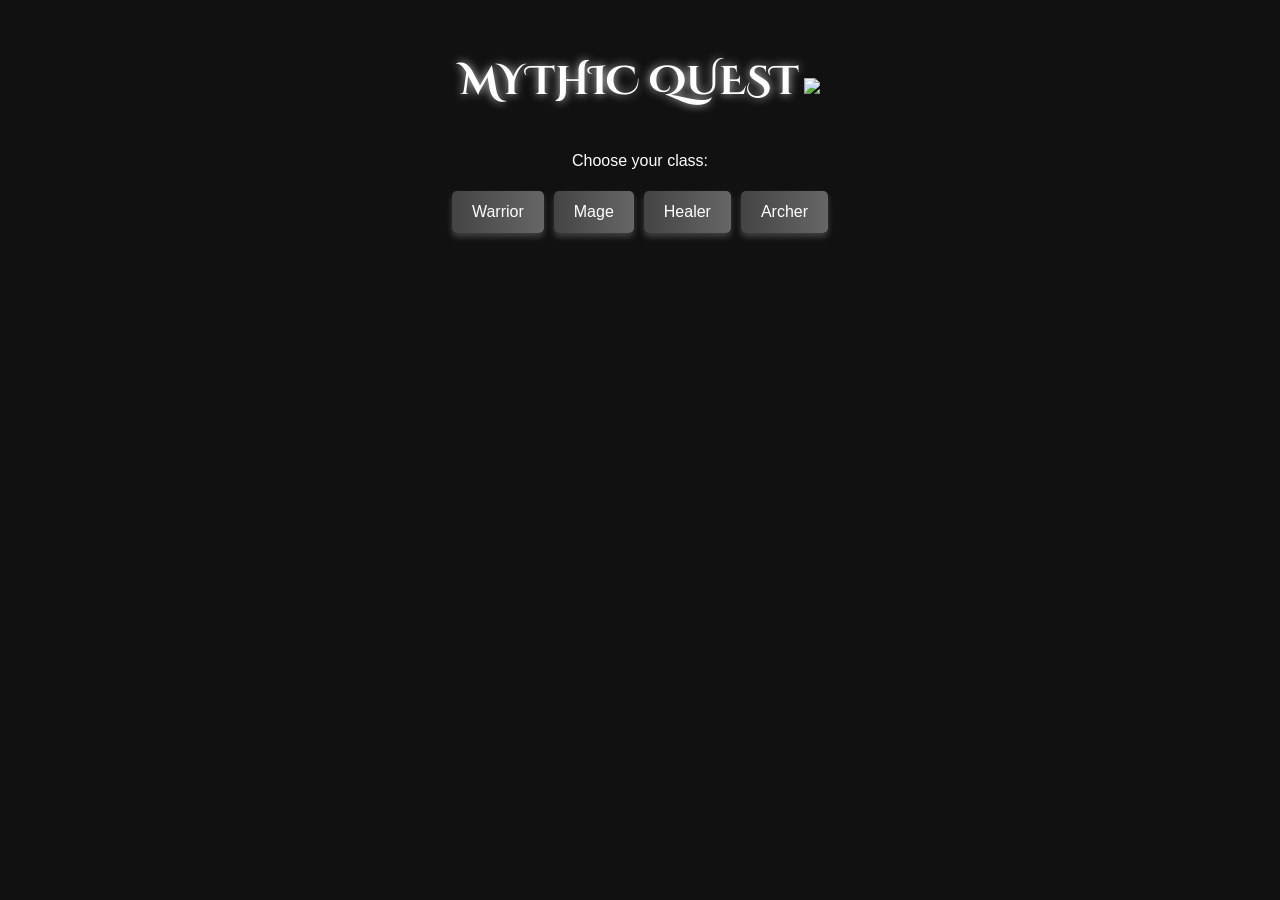
==== index.html @ dc3f2b63 "nagdadagdag design sa buttons hindi ko pede tanggalin img holder sa index kasi nawawala funcionality" ====
<!DOCTYPE html>
<html lang="en">
<head>
    <meta charset="UTF-8">
    <meta name="viewport" content="width=device-width, initial-scale=1.0">
    <title>Mythic Quest</title>
    <link rel="stylesheet" href="styles.css">
    <script src="script.js" defer></script>
</head>
<body>

    <div id="game-container">
        <!-- Title with Shining Effect -->
        <h1 class="shine">MYTHIC QUEST</h1>
        <img id="story-image">

        <p id="story-text">Choose your class:</p>

        <div id="choices">
            <button onclick="selectClass('warrior')">Warrior</button>
            <button onclick="selectClass('mage')">Mage</button>
            <button onclick="selectClass('healer')">Healer</button>
            <button onclick="selectClass('archer')">Archer</button>
        </div>
    </div>

</body>
</html>
---- styles.css ----
@import url('https://fonts.googleapis.com/css2?family=Cinzel+Decorative:wght@700&display=swap');

body {
    font-family: Arial, sans-serif;
    text-align: center;
    background-color: #111;
    color: white;
    padding: 20px;
    cursor: url('https://cur.cursors-4u.net/swords/swo25.cur'), auto;
    overflow: hidden;
}

/* Animated Title */
h1 {
    font-family: 'Cinzel Decorative', serif;
    font-size: 2.5rem;
    color: white;
    text-shadow: 0 0 10px rgba(255, 255, 255, 0.8);
    display: inline-block;
    animation: glow 2s infinite alternate;
}

/* Background */
body::before {
    content: "";
    position: fixed;
    top: 0;
    left: 0;
    width: 100%;
    height: 100%;
    background: url('https://media1.tenor.com/m/kUsp5oS4dMMAAAAC/nuit-%C3%A9toil%C3%A9e.gif') no-repeat center center/cover;
    z-index: -1;
}

/* Buttons */
button {
    background: linear-gradient(90deg, #444, #666);
    color: white;
    border: none;
    padding: 12px 20px;
    margin: 5px;
    border-radius: 5px;
    cursor: pointer;
    font-size: 1rem;
    transition: 0.3s ease-in-out;
    box-shadow: 0 4px 6px rgba(255, 255, 255, 0.2);
    animation: fadeInUp 1s ease-out;
    position: relative;
    overflow: hidden;
}

/* Glowing metallic blue effect */
button::before {
    content: "";
    position: absolute;
    top: -2px;
    left: -2px;
    right: -2px;
    bottom: -2px;
    background: linear-gradient(90deg, #00aaff, #0077ff);
    z-index: -1;
    filter: blur(10px);
    opacity: 0;
    transition: opacity 0.3s ease-in-out;
}

button:hover {
    background: linear-gradient(90deg, #0055aa, #0088ff);
    transform: scale(1.05);
    box-shadow: 0 6px 15px rgba(0, 136, 255, 0.6);
}

button:hover::before {
    opacity: 1;
}

/* Animations */
@keyframes fadeIn {
    from {
        opacity: 0;
        transform: scale(0.9);
    }
    to {
        opacity: 1;
        transform: scale(1);
    }
}

@keyframes fadeInUp {
    from {
        opacity: 0;
        transform: translateY(20px);
    }
    to {
        opacity: 1;
        transform: translateY(0);
    }
}

@keyframes glow {
    from {
        text-shadow: 0 0 10px rgba(255, 255, 255, 0.5);
    }
    to {
        text-shadow: 0 0 20px rgba(255, 255, 255, 1);
    }
}
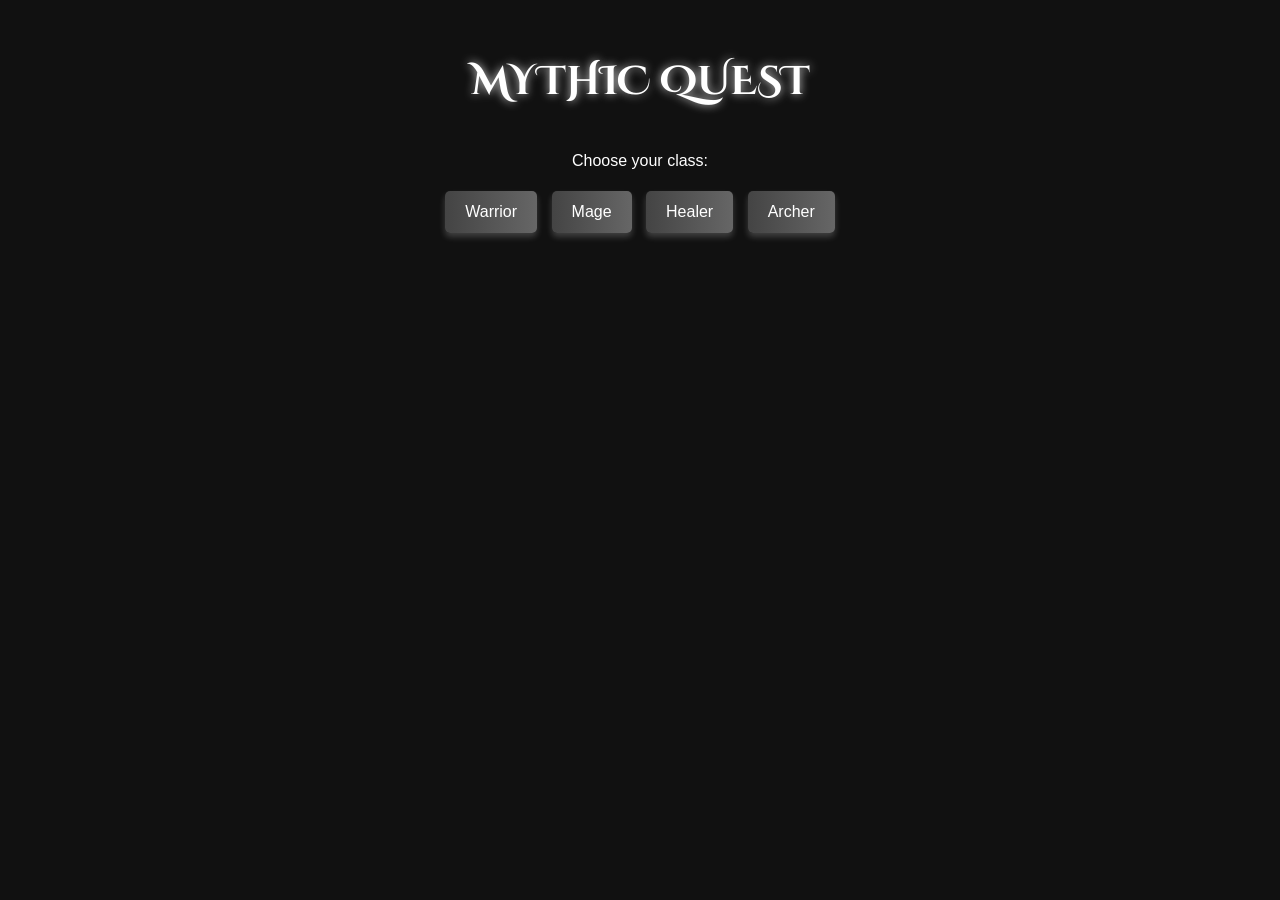
==== commit e663f26a: "try" ====
--- a/index.html
+++ b/index.html
@@ -12,7 +12,7 @@
     <div id="game-container">
         <!-- Title with Shining Effect -->
         <h1 class="shine">MYTHIC QUEST</h1>
-        <img id="story-image">
+        <!--<img id="story-image"> -->
 
         <p id="story-text">Choose your class:</p>
 
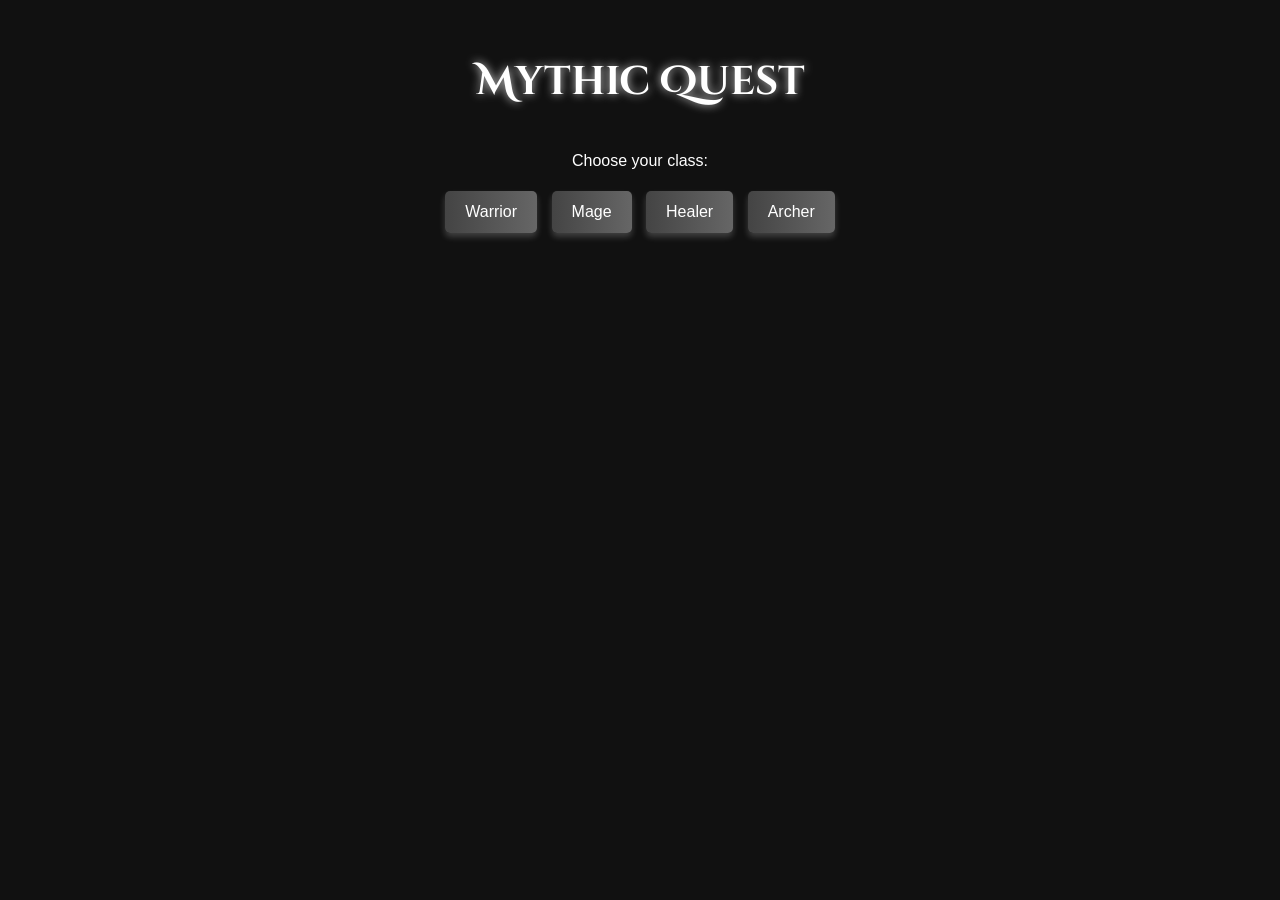
==== commit e4f86009: "ewan" ====
--- a/index.html
+++ b/index.html
@@ -5,17 +5,11 @@
     <meta name="viewport" content="width=device-width, initial-scale=1.0">
     <title>Mythic Quest</title>
     <link rel="stylesheet" href="styles.css">
-    <script src="script.js" defer></script>
 </head>
 <body>
-
     <div id="game-container">
-        <!-- Title with Shining Effect -->
-        <h1 class="shine">MYTHIC QUEST</h1>
-        <!--<img id="story-image"> -->
-
+        <h1>Mythic Quest</h1>
         <p id="story-text">Choose your class:</p>
-
         <div id="choices">
             <button onclick="selectClass('warrior')">Warrior</button>
             <button onclick="selectClass('mage')">Mage</button>
@@ -23,6 +17,6 @@
             <button onclick="selectClass('archer')">Archer</button>
         </div>
     </div>
-
+    <script src="script.js"></script>
 </body>
 </html>
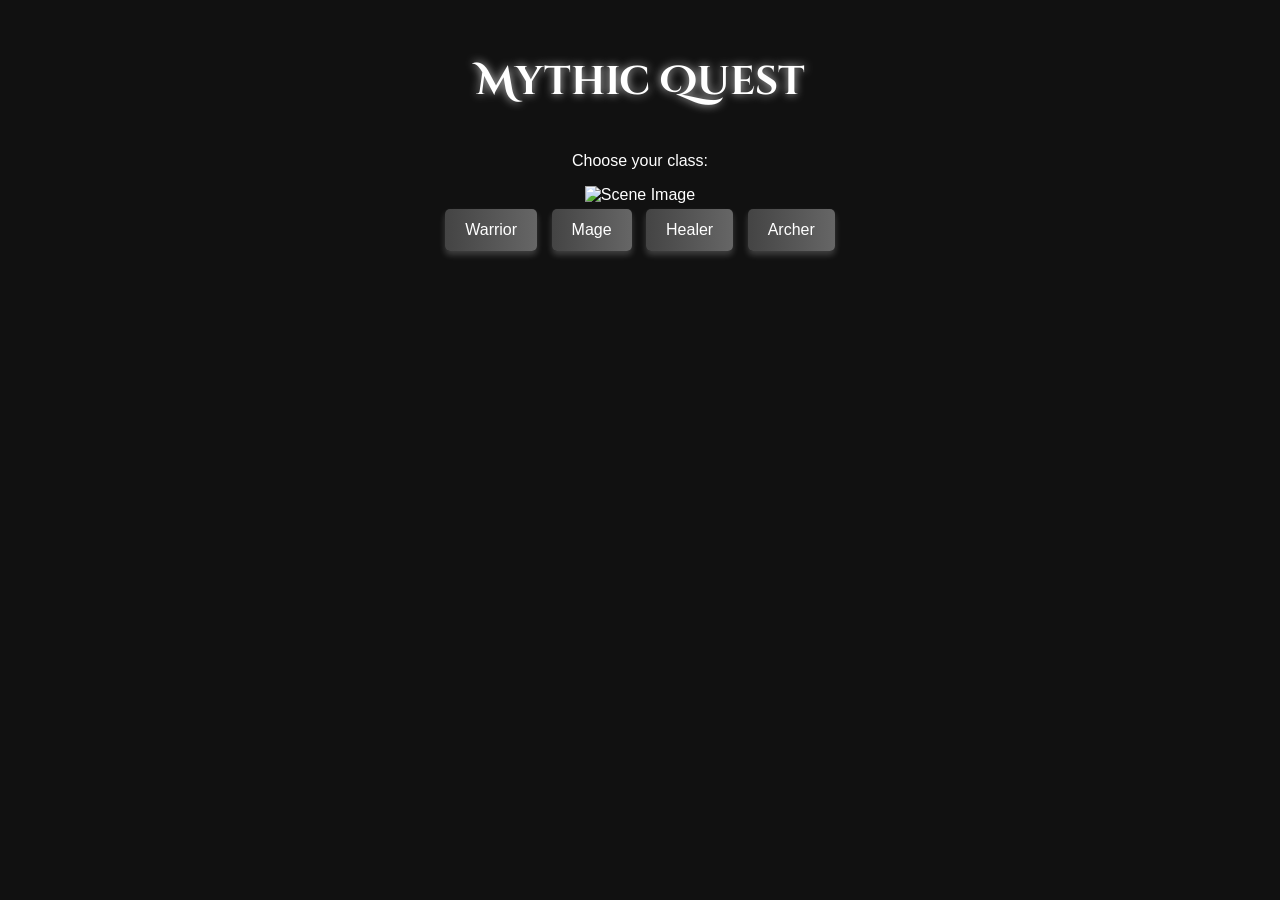
==== commit c77b053f: "hehehehe" ====
--- a/index.html
+++ b/index.html
@@ -10,6 +10,7 @@
     <div id="game-container">
         <h1>Mythic Quest</h1>
         <p id="story-text">Choose your class:</p>
+        <img id="story-image" src="images/forest.jpg" alt="Scene Image">
         <div id="choices">
             <button onclick="selectClass('warrior')">Warrior</button>
             <button onclick="selectClass('mage')">Mage</button>
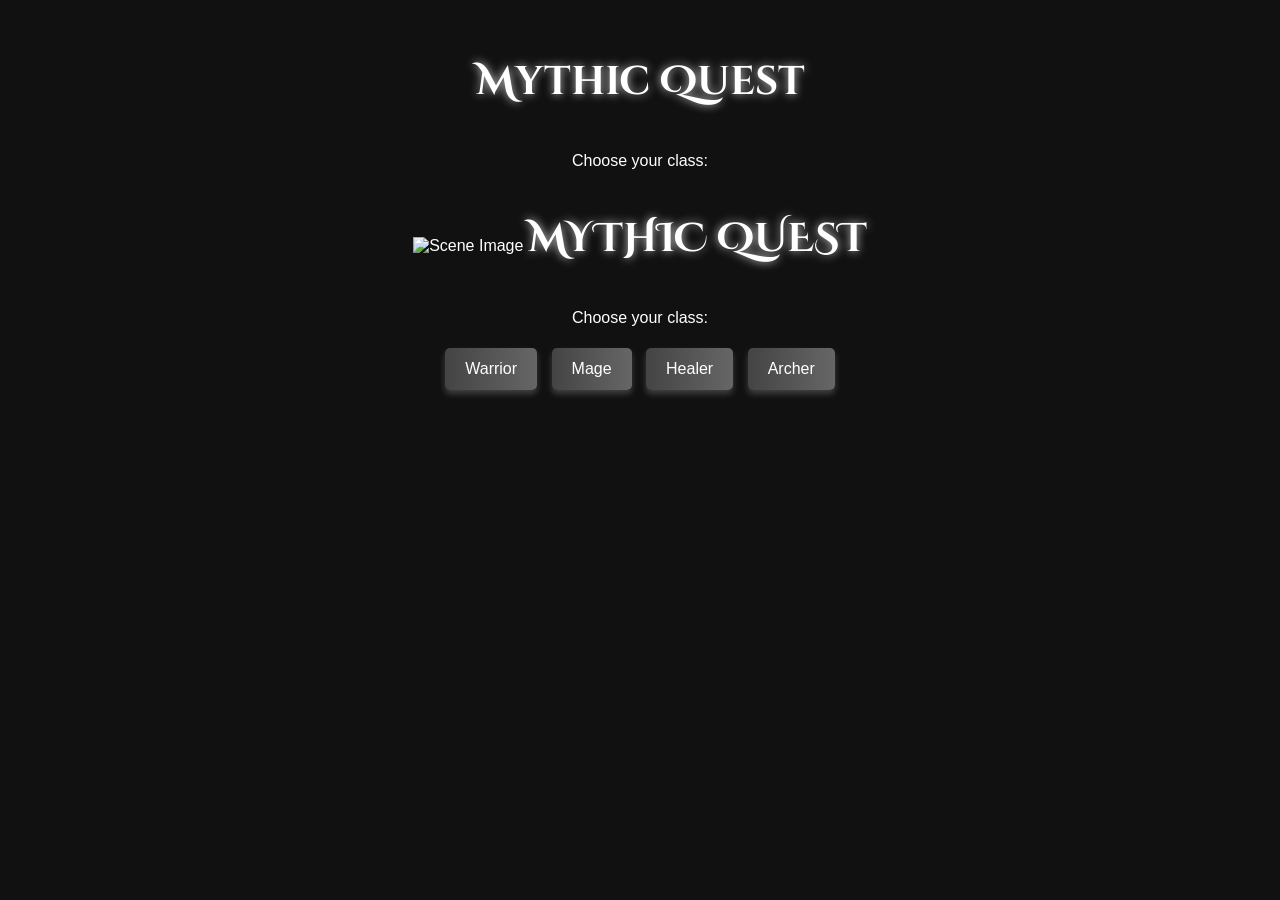
==== commit 371d9b7f: "Merge branch 'main' of https://github.com/YvessssR/Web-D-Interactive-Website into duds" ====
--- a/index.html
+++ b/index.html
@@ -5,12 +5,20 @@
     <meta name="viewport" content="width=device-width, initial-scale=1.0">
     <title>Mythic Quest</title>
     <link rel="stylesheet" href="styles.css">
+    <script src="script.js" defer></script>
 </head>
 <body>
+
     <div id="game-container">
         <h1>Mythic Quest</h1>
         <p id="story-text">Choose your class:</p>
         <img id="story-image" src="images/forest.jpg" alt="Scene Image">
+        <!-- Title with Shining Effect -->
+        <h1 class="shine">MYTHIC QUEST</h1>
+        <!--<img id="story-image"> -->
+
+        <p id="story-text">Choose your class:</p>
+
         <div id="choices">
             <button onclick="selectClass('warrior')">Warrior</button>
             <button onclick="selectClass('mage')">Mage</button>
@@ -18,6 +26,6 @@
             <button onclick="selectClass('archer')">Archer</button>
         </div>
     </div>
-    <script src="script.js"></script>
+
 </body>
 </html>
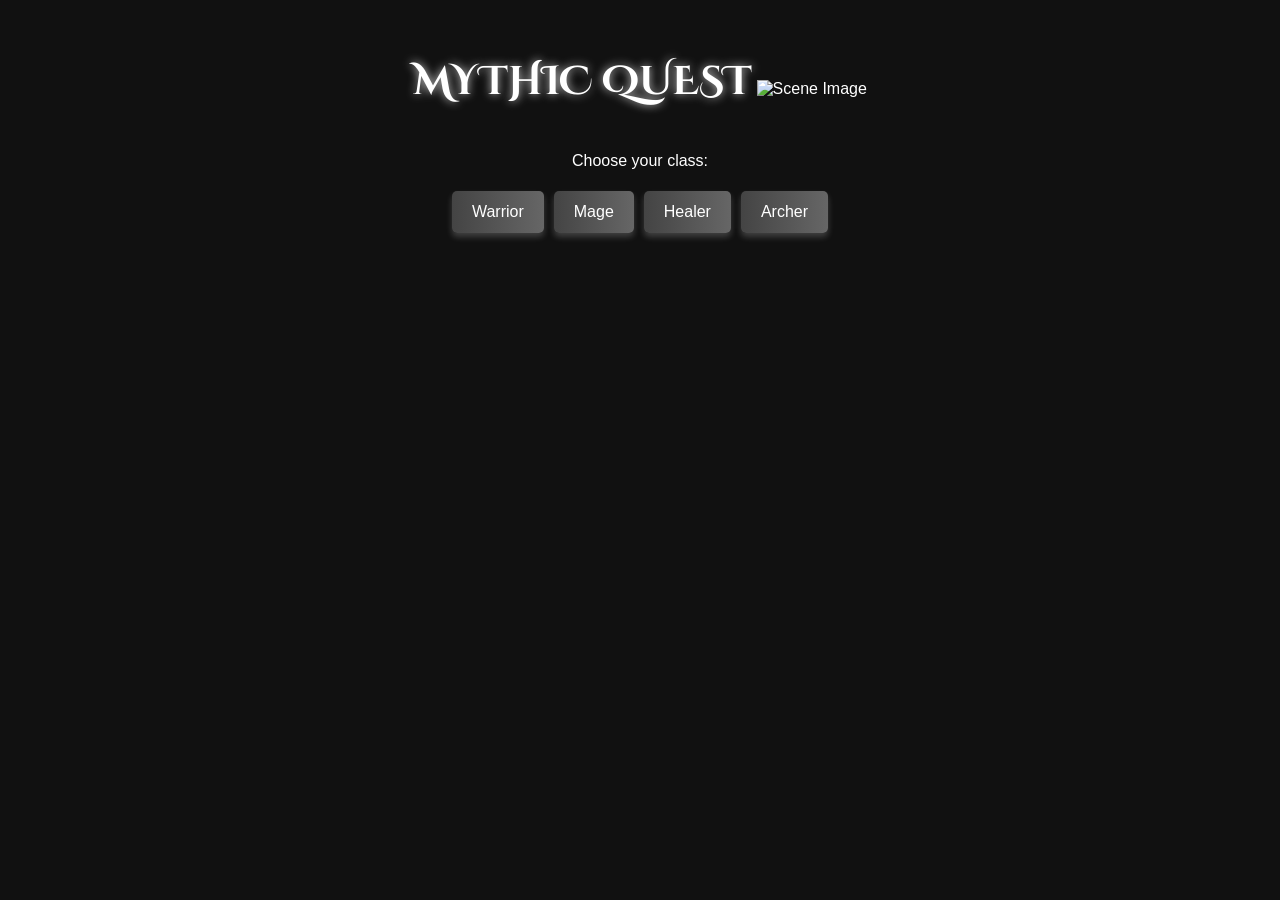
==== commit b9e46b1f: "naayos na for real" ====
--- a/index.html
+++ b/index.html
@@ -10,12 +10,9 @@
 <body>
 
     <div id="game-container">
-        <h1>Mythic Quest</h1>
-        <p id="story-text">Choose your class:</p>
-        <img id="story-image" src="images/forest.jpg" alt="Scene Image">
         <!-- Title with Shining Effect -->
         <h1 class="shine">MYTHIC QUEST</h1>
-        <!--<img id="story-image"> -->
+        <img id="story-image" src="images/forest.jpg" alt="Scene Image">
 
         <p id="story-text">Choose your class:</p>
 
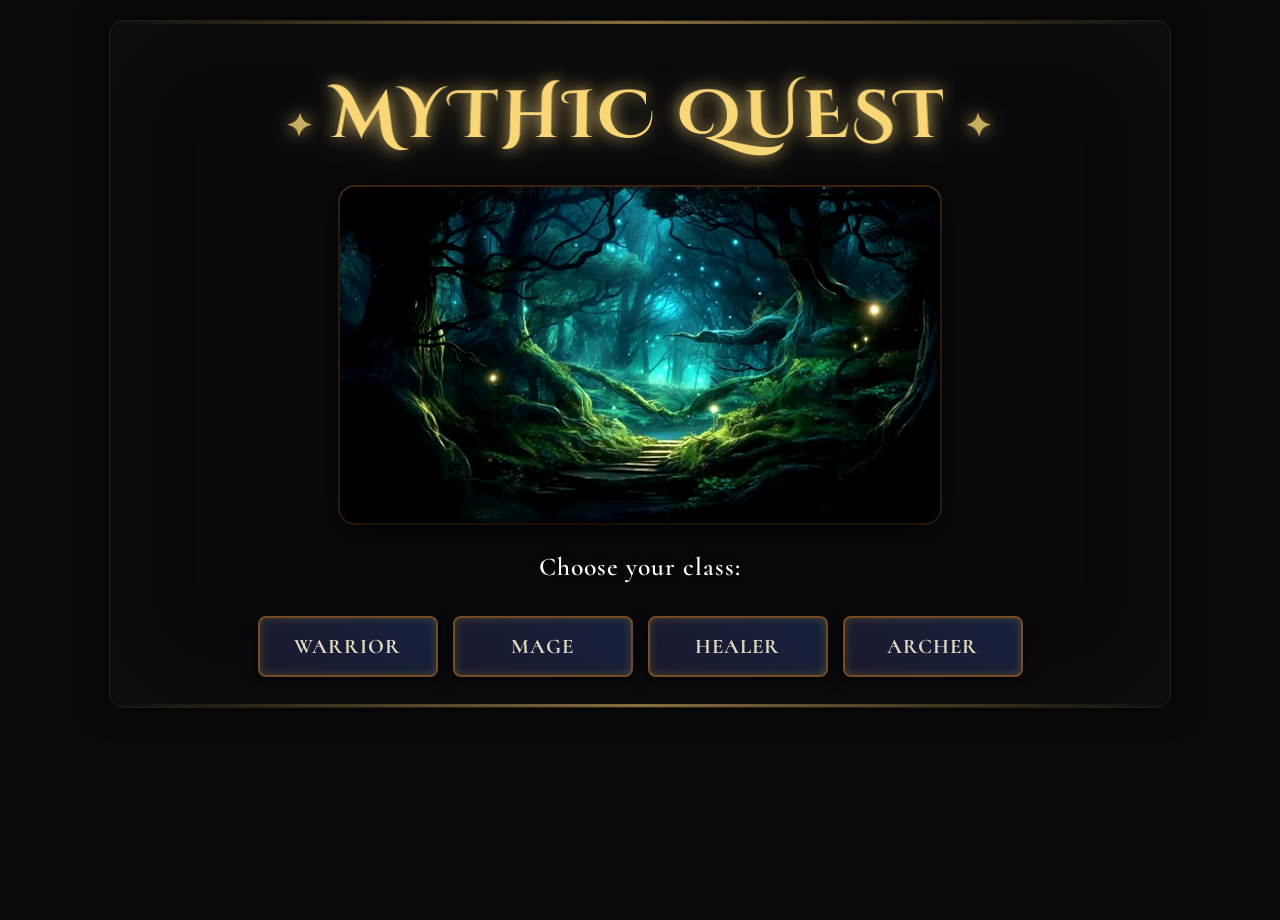
==== commit 4333a8db: "final sure thing" ====
--- a/index.html
+++ b/index.html
@@ -12,7 +12,7 @@
     <div id="game-container">
         <!-- Title with Shining Effect -->
         <h1 class="shine">MYTHIC QUEST</h1>
-        <img id="story-image" src="images/forest.jpg" alt="Scene Image">
+        <img id="story-image" src="./images/mainimage.jpg" alt="Scene Image">
 
         <p id="story-text">Choose your class:</p>
 
--- a/styles.css
+++ b/styles.css
@@ -1,26 +1,24 @@
+/* Import Custom Font */
 @import url('https://fonts.googleapis.com/css2?family=Cinzel+Decorative:wght@700&display=swap');
-
+@import url('https://fonts.googleapis.com/css2?family=Cormorant:wght@400;700&display=swap');
+
+/* Global Styles */
 body {
-    font-family: Arial, sans-serif;
+    font-family: 'Cormorant', serif;
     text-align: center;
-    background-color: #111;
-    color: white;
-    padding: 20px;
+    background-color: #0a0a0a;
+    color: #e0d8c0;
+    padding: 0;
+    margin: 0;
     cursor: url('https://cur.cursors-4u.net/swords/swo25.cur'), auto;
-    overflow: hidden;
-}
-
-/* Animated Title */
-h1 {
-    font-family: 'Cinzel Decorative', serif;
-    font-size: 2.5rem;
-    color: white;
-    text-shadow: 0 0 10px rgba(255, 255, 255, 0.8);
-    display: inline-block;
-    animation: glow 2s infinite alternate;
-}
-
-/* Background */
+    overflow: auto;
+    position: relative;
+    min-height: 100vh;
+    font-size: 1.2rem;
+    letter-spacing: 0.5px;
+}
+
+/* Background Animation */
 body::before {
     content: "";
     position: fixed;
@@ -30,55 +28,301 @@
     height: 100%;
     background: url('https://media1.tenor.com/m/kUsp5oS4dMMAAAAC/nuit-%C3%A9toil%C3%A9e.gif') no-repeat center center/cover;
     z-index: -1;
+    filter: brightness(0.5) contrast(1.2);
+    animation: backgroundPulse 20s infinite alternate ease-in-out;
+}
+
+@keyframes backgroundPulse {
+    0% {
+        filter: brightness(0.5) contrast(1.2) saturate(1);
+        transform: scale(1.02);
+    }
+    50% {
+        filter: brightness(0.6) contrast(1.3) saturate(1.2);
+        transform: scale(1);
+    }
+    100% {
+        filter: brightness(0.5) contrast(1.2) saturate(1);
+        transform: scale(1.02);
+    }
+}
+
+/* Title Styling */
+h1 {
+    font-family: 'Cinzel Decorative', serif;
+    font-size: 4.2rem;
+    color: #f9d776;
+    margin-top: 20px;
+    margin-bottom: 15px;
+    text-shadow: 0 0 15px rgba(249, 215, 118, 0.7), 0 0 30px rgba(249, 215, 118, 0.4);
+    animation: titleGlow 3s infinite alternate ease-in-out;
+    letter-spacing: 4px;
+    transform: perspective(500px) rotateX(5deg);
+}
+
+/* Magical Sparkles for Title */
+h1.shine::after {
+    content: "✦";
+    margin-left: 15px;
+    font-size: 2rem;
+    animation: sparkle 2s infinite alternate;
+    opacity: 0.8;
+}
+
+h1.shine::before {
+    content: "✦";
+    margin-right: 15px;
+    font-size: 2rem;
+    animation: sparkle 2s infinite alternate-reverse;
+    opacity: 0.8;
+}
+
+@keyframes sparkle {
+    0% {
+        opacity: 0.3;
+        transform: scale(0.8);
+        color: #f9d776;
+    }
+    50% {
+        opacity: 1;
+        transform: scale(1.2);
+        color: #ffffff;
+    }
+    100% {
+        opacity: 0.3;
+        transform: scale(0.8);
+        color: #f9d776;
+    }
+}
+
+@keyframes titleGlow {
+    0% {
+        text-shadow: 0 0 15px rgba(249, 215, 118, 0.5), 0 0 30px rgba(249, 215, 118, 0.3);
+        color: #e5c76b;
+    }
+    50% {
+        text-shadow: 0 0 25px rgba(249, 215, 118, 0.8), 0 0 50px rgba(249, 215, 118, 0.6);
+        color: #fde9a7;
+    }
+    100% {
+        text-shadow: 0 0 15px rgba(249, 215, 118, 0.5), 0 0 30px rgba(249, 215, 118, 0.3);
+        color: #e5c76b;
+    }
+}
+
+/* Story Text */
+#story-text {
+    font-size: 1.6rem;
+    margin: 25px auto;
+    max-width: 800px;
+    color: #ffffff;
+    text-shadow: 0 2px 10px rgba(0, 0, 0, 0.8);
+    font-weight: 600;
+    letter-spacing: 1px;
+    animation: fadeInUp 1.5s ease-out;
+    padding: 0 20px;
+    line-height: 1.5;
 }
 
 /* Buttons */
+#choices {
+    display: flex;
+    flex-wrap: wrap;
+    justify-content: center;
+    gap: 15px;
+    margin-top: 30px;
+}
+
 button {
-    background: linear-gradient(90deg, #444, #666);
-    color: white;
-    border: none;
-    padding: 12px 20px;
-    margin: 5px;
-    border-radius: 5px;
+    background: linear-gradient(45deg, #1a1a2e, #16213e);
+    color: #e0d8c0;
+    border: 2px solid #754c24;
+    padding: 16px 28px;
+    border-radius: 8px;
     cursor: pointer;
-    font-size: 1rem;
-    transition: 0.3s ease-in-out;
-    box-shadow: 0 4px 6px rgba(255, 255, 255, 0.2);
-    animation: fadeInUp 1s ease-out;
+    font-size: 1.3rem;
+    font-weight: bold;
+    font-family: 'Cormorant', serif;
+    transition: all 0.3s cubic-bezier(0.25, 0.8, 0.25, 1);
     position: relative;
     overflow: hidden;
-}
-
-/* Glowing metallic blue effect */
+    box-shadow: 0 4px 15px rgba(0, 0, 0, 0.6), inset 0 0 10px rgba(255, 215, 0, 0.2);
+    min-width: 180px;
+    letter-spacing: 1px;
+    text-transform: uppercase;
+}
+
+/* Button Effects */
 button::before {
     content: "";
     position: absolute;
-    top: -2px;
-    left: -2px;
-    right: -2px;
-    bottom: -2px;
-    background: linear-gradient(90deg, #00aaff, #0077ff);
+    top: -3px;
+    left: -3px;
+    right: -3px;
+    bottom: -3px;
+    background: linear-gradient(45deg, #754c24, #9a7b4f);
     z-index: -1;
-    filter: blur(10px);
+    filter: blur(8px);
+    opacity: 0.5;
+    transition: opacity 0.3s ease-in-out;
+}
+
+button:hover {
+    background: linear-gradient(45deg, #16213e, #1a1a2e);
+    transform: translateY(-5px) scale(1.05);
+    box-shadow: 0 8px 25px rgba(117, 76, 36, 0.6), inset 0 0 15px rgba(255, 215, 0, 0.3);
+    color: #f9d776;
+    border-color: #9a7b4f;
+}
+
+button:hover::before {
+    opacity: 0.8;
+}
+
+button::after {
+    content: "";
+    position: absolute;
+    top: 0;
+    left: -100%;
+    width: 100%;
+    height: 100%;
+    background: linear-gradient(90deg, rgba(255, 255, 255, 0) 0%, rgba(255, 255, 255, 0.1) 50%, rgba(255, 255, 255, 0) 100%);
+    transition: all 0.5s ease-in-out;
+}
+
+button:hover::after {
+    left: 100%;
+    transition: all 0.5s ease-in-out;
+}
+
+/* Class-specific button icons */
+button[onclick*='warrior']::before {
+    content: "⚔️";
+    position: absolute;
+    font-size: 0;
     opacity: 0;
-    transition: opacity 0.3s ease-in-out;
-}
-
-button:hover {
-    background: linear-gradient(90deg, #0055aa, #0088ff);
-    transform: scale(1.05);
-    box-shadow: 0 6px 15px rgba(0, 136, 255, 0.6);
-}
-
-button:hover::before {
+    transition: all 0.3s ease;
+}
+
+button[onclick*='mage']::before {
+    content: "🔮";
+    position: absolute;
+    font-size: 0;
+    opacity: 0;
+    transition: all 0.3s ease;
+}
+
+button[onclick*='healer']::before {
+    content: "✨";
+    position: absolute;
+    font-size: 0;
+    opacity: 0;
+    transition: all 0.3s ease;
+}
+
+button[onclick*='archer']::before {
+    content: "🏹";
+    position: absolute;
+    font-size: 0;
+    opacity: 0;
+    transition: all 0.3s ease;
+}
+
+button:hover[onclick*='warrior']::before,
+button:hover[onclick*='mage']::before,
+button:hover[onclick*='healer']::before,
+button:hover[onclick*='archer']::before {
+    font-size: 1.3rem;
     opacity: 1;
-}
-
-/* Animations */
+    left: 10px;
+}
+
+button:hover[onclick*='warrior'],
+button:hover[onclick*='mage'],
+button:hover[onclick*='healer'],
+button:hover[onclick*='archer'] {
+    padding-left: 40px;
+}
+
+/* Click Effect */
+button:active {
+    transform: scale(0.95) translateY(-2px);
+    transition: transform 0.1s ease-in-out;
+    box-shadow: 0 2px 15px rgba(117, 76, 36, 0.5);
+}
+
+/* Image Styling */
+#story-image {
+    width: 100%;
+    max-width: 600px;
+    height: auto;
+    display: block;
+    margin: 25px auto;
+    border-radius: 15px;
+    box-shadow: 0 8px 30px rgba(0, 0, 0, 0.8), 0 0 0 2px rgba(117, 76, 36, 0.6);
+    animation: fadeIn 1.5s ease-in-out, pulseGlow 4s infinite alternate ease-in-out;
+    transition: transform 0.5s ease;
+    filter: brightness(1.1) contrast(1.1);
+    object-fit: cover;
+}
+
+#story-image:hover {
+    transform: scale(1.02);
+    box-shadow: 0 12px 40px rgba(249, 215, 118, 0.4), 0 0 0 3px rgba(117, 76, 36, 0.8);
+}
+
+/* Image Glow Effect */
+@keyframes pulseGlow {
+    0% {
+        box-shadow: 0 8px 30px rgba(0, 0, 0, 0.8), 0 0 0 2px rgba(117, 76, 36, 0.6);
+    }
+    100% {
+        box-shadow: 0 8px 40px rgba(117, 76, 36, 0.5), 0 0 0 3px rgba(249, 215, 118, 0.6);
+    }
+}
+
+/* Game Container */
+#game-container {
+    width: 90%;
+    max-width: 1000px;
+    margin: 20px auto;
+    text-align: center;
+    padding: 30px;
+    background: rgba(10, 10, 14, 0.85);
+    border-radius: 15px;
+    box-shadow: 0 0 30px rgba(0, 0, 0, 0.7), inset 0 0 100px rgba(117, 76, 36, 0.1);
+    animation: fadeInUp 1.2s ease-in-out;
+    border: 1px solid rgba(117, 76, 36, 0.3);
+    position: relative;
+    overflow: hidden;
+}
+
+/* Container Decorative Elements */
+#game-container::before {
+    content: "";
+    position: absolute;
+    top: 0;
+    left: 0;
+    right: 0;
+    height: 3px;
+    background: linear-gradient(90deg, transparent, rgba(249, 215, 118, 0.5), transparent);
+}
+
+#game-container::after {
+    content: "";
+    position: absolute;
+    bottom: 0;
+    left: 0;
+    right: 0;
+    height: 3px;
+    background: linear-gradient(90deg, transparent, rgba(249, 215, 118, 0.5), transparent);
+}
+
+/* Fade-In Effects */
 @keyframes fadeIn {
     from {
         opacity: 0;
-        transform: scale(0.9);
+        transform: scale(0.95);
     }
     to {
         opacity: 1;
@@ -89,7 +333,7 @@
 @keyframes fadeInUp {
     from {
         opacity: 0;
-        transform: translateY(20px);
+        transform: translateY(30px);
     }
     to {
         opacity: 1;
@@ -97,11 +341,78 @@
     }
 }
 
-@keyframes glow {
-    from {
-        text-shadow: 0 0 10px rgba(255, 255, 255, 0.5);
-    }
-    to {
-        text-shadow: 0 0 20px rgba(255, 255, 255, 1);
-    }
-}
+/* Responsive Adjustments */
+@media (max-width: 768px) {
+    h1 {
+        font-size: 3rem;
+    }
+    
+    #story-text {
+        font-size: 1.3rem;
+    }
+    
+    button {
+        padding: 14px 22px;
+        font-size: 1.1rem;
+        min-width: 150px;
+    }
+    
+    #game-container {
+        padding: 20px 15px;
+    }
+}
+
+@media (max-width: 480px) {
+    h1 {
+        font-size: 2.5rem;
+    }
+    
+    button {
+        padding: 12px 18px;
+        font-size: 1rem;
+        min-width: 130px;
+        margin: 5px;
+    }
+    
+    #choices {
+        gap: 10px;
+    }
+}
+
+/* Magical Particles */
+.particles {
+    position: fixed;
+    top: 0;
+    left: 0;
+    width: 100%;
+    height: 100%;
+    pointer-events: none;
+    z-index: 100;
+}
+
+.particle {
+    position: absolute;
+    background: rgba(249, 215, 118, 0.8);
+    border-radius: 50%;
+    width: 3px;
+    height: 3px;
+    animation: float 15s infinite linear;
+    opacity: 0;
+}
+
+@keyframes float {
+    0% {
+        opacity: 0;
+        transform: translateY(0) rotate(0deg);
+    }
+    10% {
+        opacity: 0.6;
+    }
+    90% {
+        opacity: 0.6;
+    }
+    100% {
+        opacity: 0;
+        transform: translateY(-100vh) rotate(360deg);
+    }
+}
